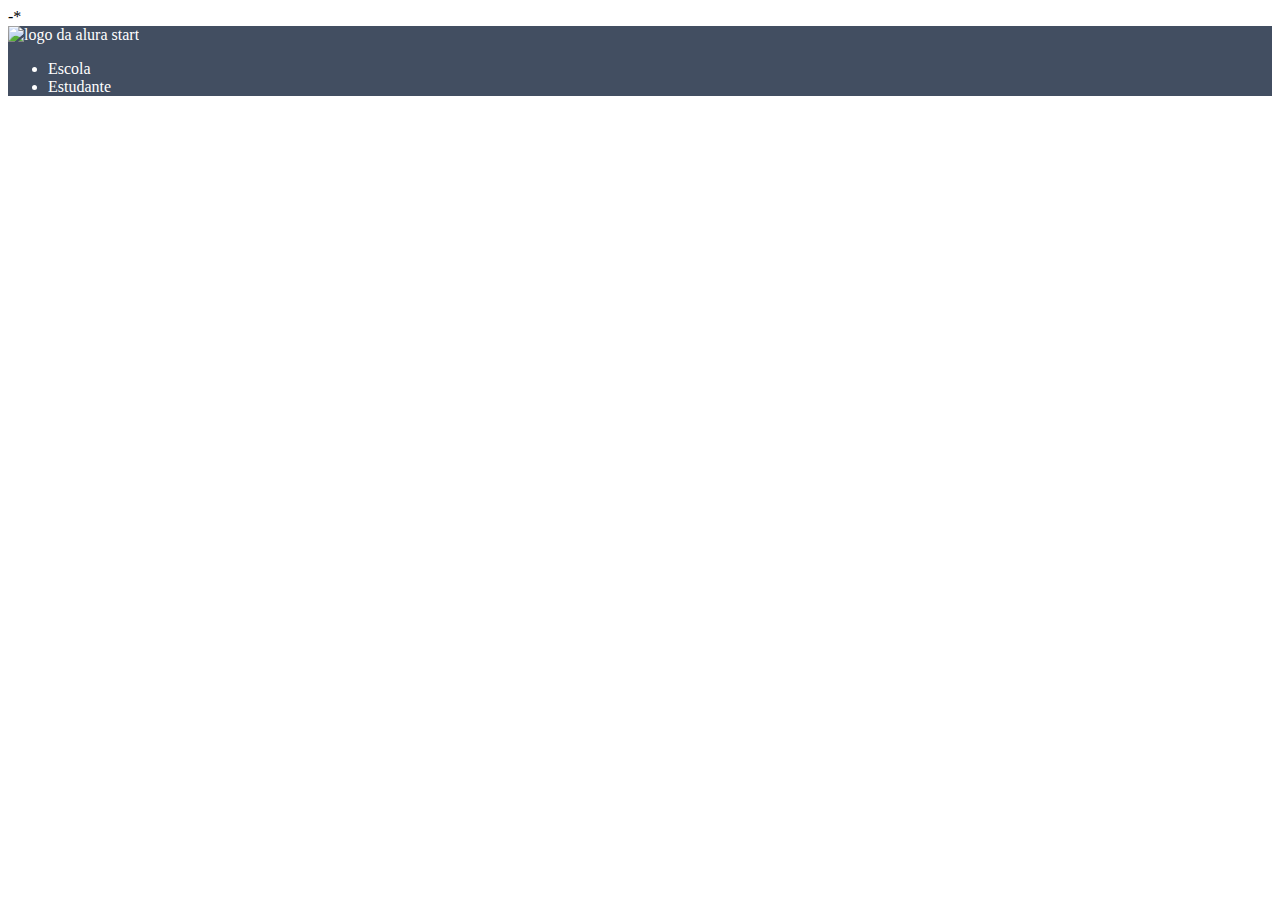
==== index.html @ d29029c9 "Add files via upload" ====
-*<html lang="en">
<head>
    <meta charset="UTF-8">
    <meta http-equiv="X-UA-Compatible" content="IE=edge">
    <meta name="viewport" content="width=device-width, initial-scale=1.0">
    <title>Document</title>
    <link rel="stylesheet" href="style.css">
</head>
<body>
    <header>
        <img src="alurastart logo.png" alt="logo da alura start">
        <ul>
            <li>Escola</li>
            <li>Estudante</li>
        </ul>
    </header>

</body>
</html>
---- style.css ----
header {
    background-color: #424E61;
    color: white;
}
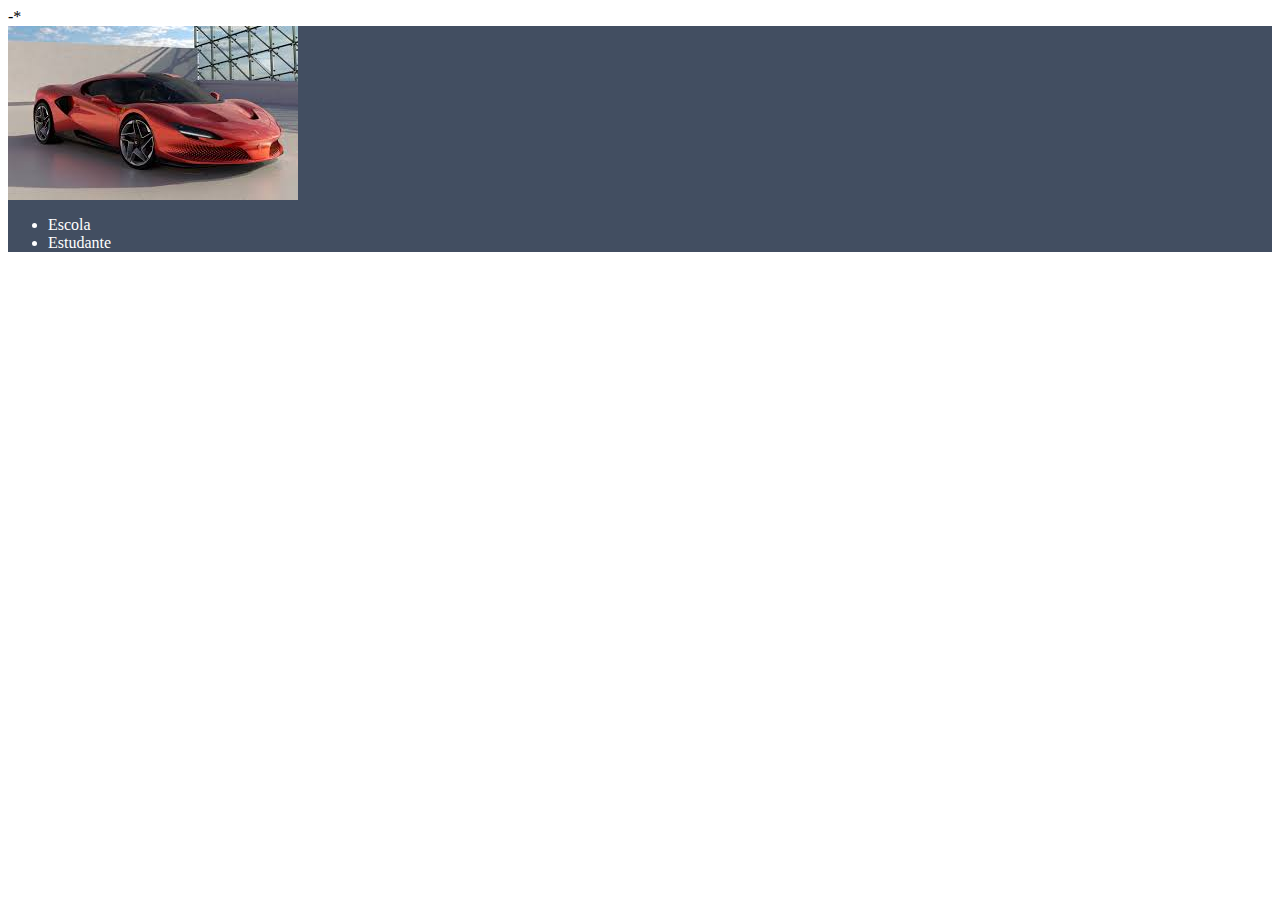
==== commit b195eee5: "Add files via upload" ====
--- a/index.html
+++ b/index.html
@@ -7,11 +7,11 @@
     <link rel="stylesheet" href="style.css">
 </head>
 <body>
-    <header>
-        <img src="alurastart logo.png" alt="logo da alura start">
-        <ul>
-            <li>Escola</li>
-            <li>Estudante</li>
+    <header class="cabecalho">
+        <img class="cabcalho-imagem" src="images.jpeg" alt="logo da alura start">
+        <ul class="cabecaclho-lista">
+            <li class="cabecalho-lista-item">Escola</li>
+            <li class="cabecalho-lista-item">Estudante</li>
         </ul>
     </header>
 
